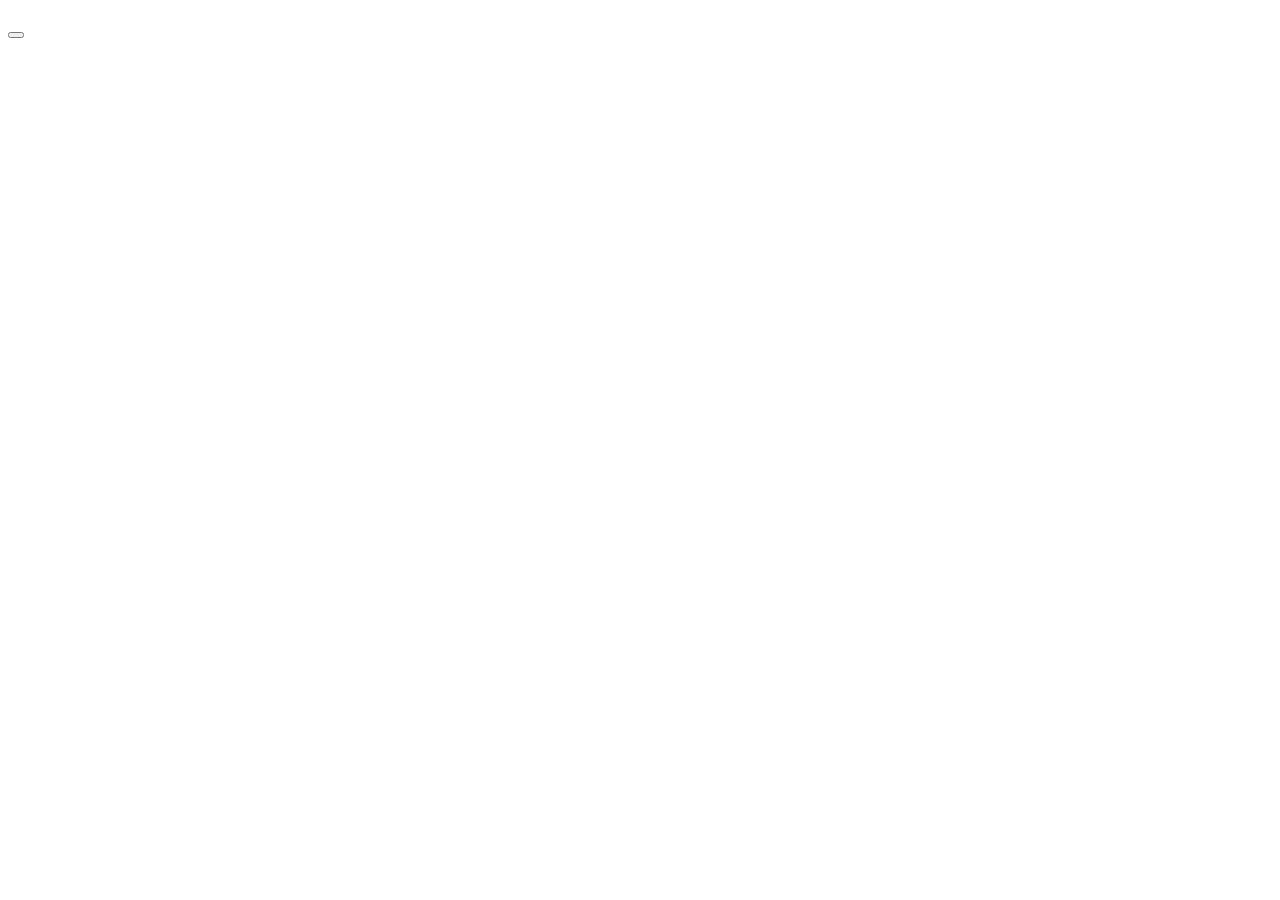
==== sindex.html @ 5cfb6dda "putting in new api for next page" ====
<!DOCTYPE html>
<html lang="en">
<head>
    <meta charset="UTF-8">
    <meta http-equiv="X-UA-Compatible" content="IE=edge">
    <meta name="viewport" content="width=device-width, initial-scale=1.0">
    <title>movie info</title>
</head>
<body>
    <div class="header">
    <h1></h1>
    <form class="search"></form>
    <button class="Btn"></button>
    </div>
    <div>
        <section class="card"></section>
    </div>
    <script src="assets/js/script.js"></script>
</body>
</html>
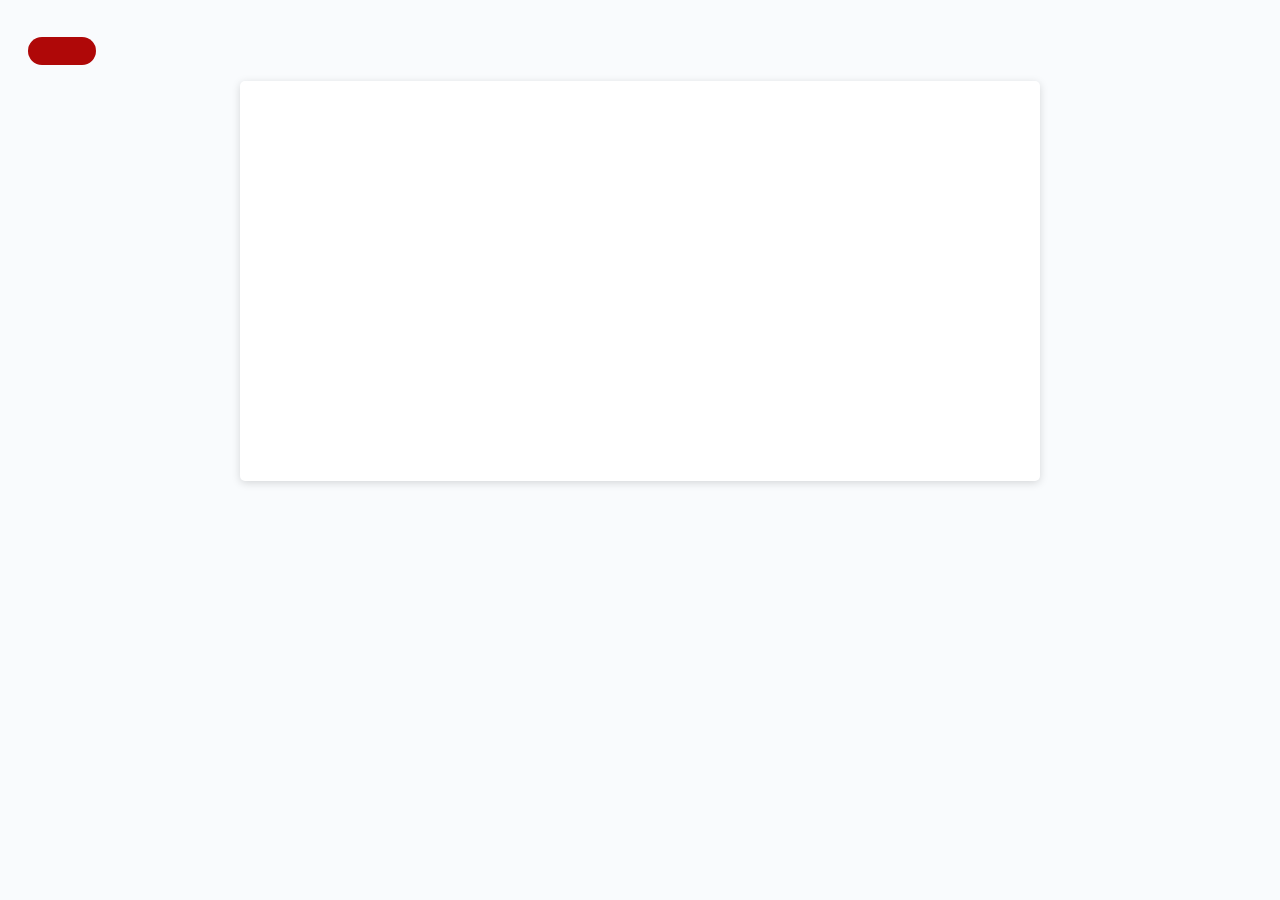
==== commit 8568b526: "Merge pull request #21 from derricn2/jakes-branch" ====
--- a/sindex.html
+++ b/sindex.html
@@ -5,6 +5,7 @@
     <meta http-equiv="X-UA-Compatible" content="IE=edge">
     <meta name="viewport" content="width=device-width, initial-scale=1.0">
     <title>movie info</title>
+    <link rel="stylesheet" href="./assets/css/sstyle.css"/>
 </head>
 <body>
     <div class="header">
--- a/assets/css/sstyle.css
+++ b/assets/css/sstyle.css
@@ -0,0 +1,30 @@
+body {
+    font-family: sans-serif;
+    background-color: #f9fbfd;
+  }
+  .card {
+    background-color: hsl(0, 0%, 100%);
+    border-radius: 5px;
+    border-width: 1px;
+    box-shadow: rgba(0, 0, 0, 0.15) 0px 2px 8px 0px;
+    color: hsl(206, 17%, 28%);
+    font-size: 18px;
+    margin: 0 auto;
+    max-width: 800px;
+    padding: 200px 0px;
+  }
+  .Btn{
+    border: none;
+  background-color: hsl(360, 91%, 36%);
+  border-radius: 25px;
+  box-shadow: rgba(0, 0, 0, 0.1) 0px 1px 6px 0px rgba(0, 0, 0, 0.2) 0px 1px 1px
+    0px;
+  color: hsl(0, 0%, 100%);
+  display: inline-block;
+  font-size: 22px;
+  line-height: 22px;
+  margin: 16px 16px 16px 20px;
+  padding: 14px 34px;
+  text-align: center;
+  cursor: pointer;
+  }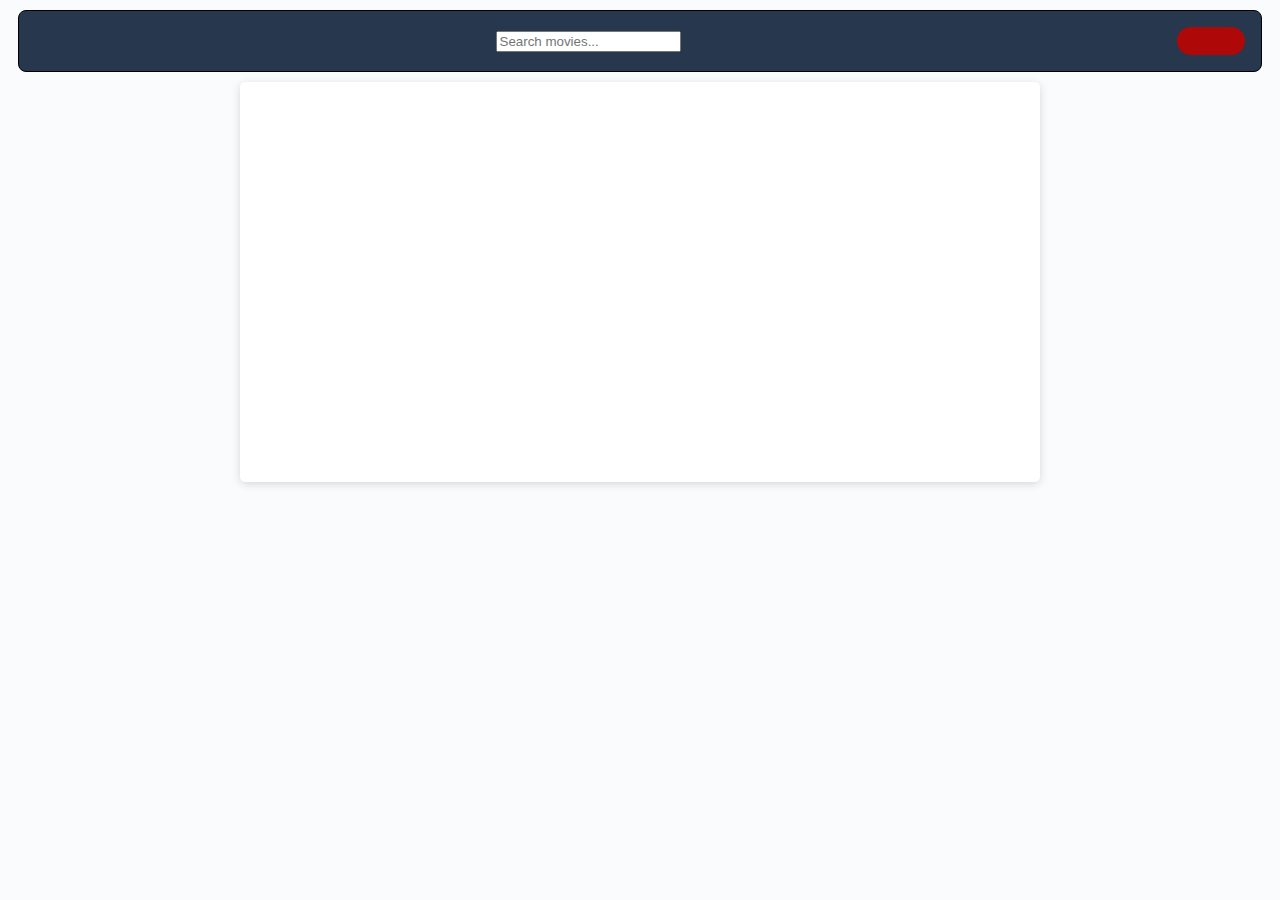
==== commit b8def4be: "put in form and info for next page" ====
--- a/sindex.html
+++ b/sindex.html
@@ -10,7 +10,9 @@
 <body>
     <div class="header">
     <h1></h1>
-    <form class="search"></form>
+    <form class="search-form mr-4" action="#" method="get">
+        <input type="text" id="search-bar" placeholder="Search movies..." name="search" class="p-2">
+        </form>
     <button class="Btn"></button>
     </div>
     <div>
--- a/assets/css/sstyle.css
+++ b/assets/css/sstyle.css
@@ -27,4 +27,15 @@
   padding: 14px 34px;
   text-align: center;
   cursor: pointer;
-  }+  }
+  .header {
+    display: flex;
+    align-items: center;
+    justify-content: space-between;
+    background-color: #27374D;  
+    color: #9DB2BF;
+    border: 1px solid black;
+    border-radius: 8px;
+    margin: 10px;
+}
+
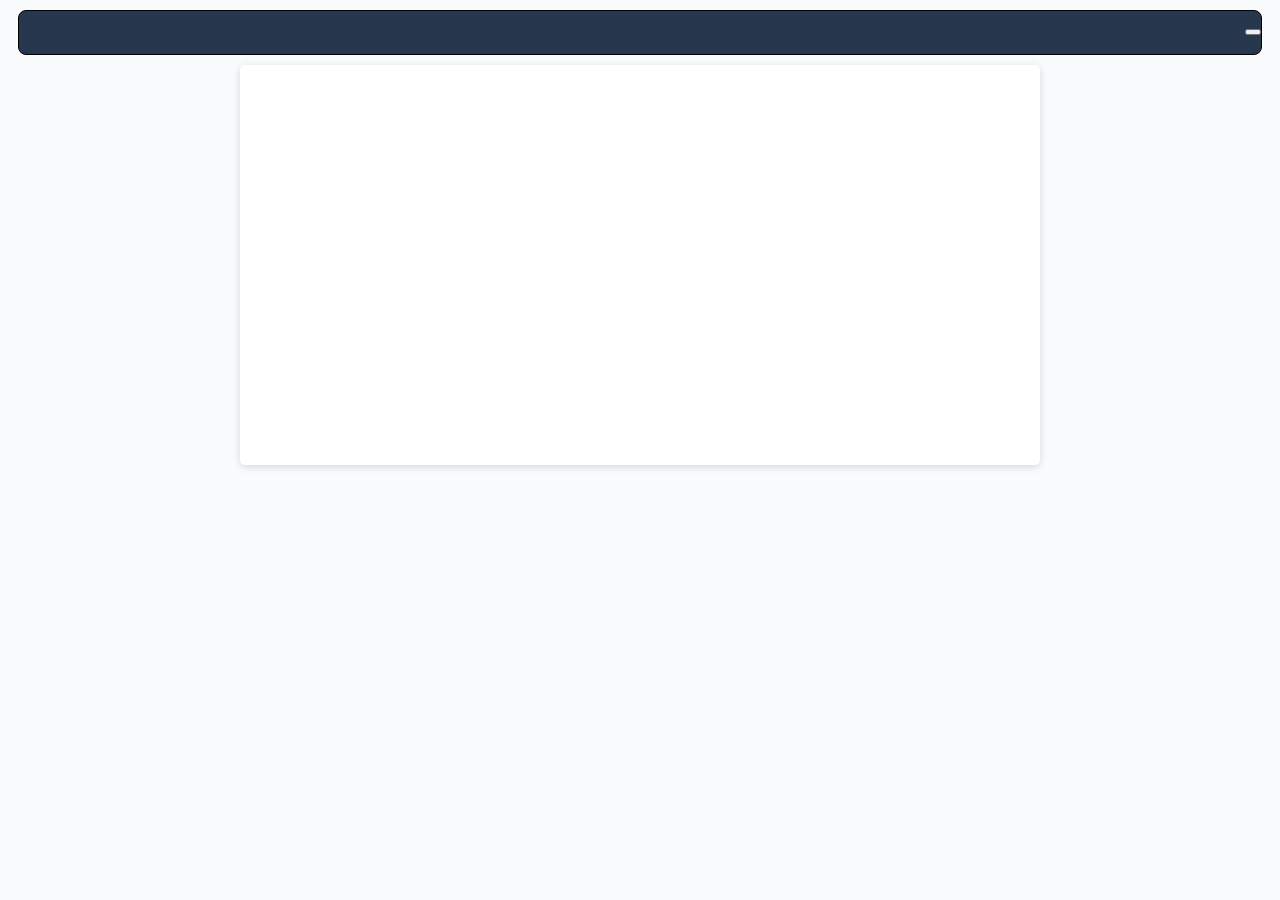
==== commit 0ef0aea1: "Removed second search button" ====
--- a/sindex.html
+++ b/sindex.html
@@ -11,7 +11,6 @@
     <div class="header">
     <h1></h1>
     <form class="search-form mr-4" action="#" method="get">
-        <input type="text" id="search-bar" placeholder="Search movies..." name="search" class="p-2">
         </form>
     <button class="Btn"></button>
     </div>
--- a/assets/css/sstyle.css
+++ b/assets/css/sstyle.css
@@ -13,9 +13,8 @@
     max-width: 800px;
     padding: 200px 0px;
   }
-  .Btn{
+  .search-bar{
     border: none;
-  background-color: hsl(360, 91%, 36%);
   border-radius: 25px;
   box-shadow: rgba(0, 0, 0, 0.1) 0px 1px 6px 0px rgba(0, 0, 0, 0.2) 0px 1px 1px
     0px;
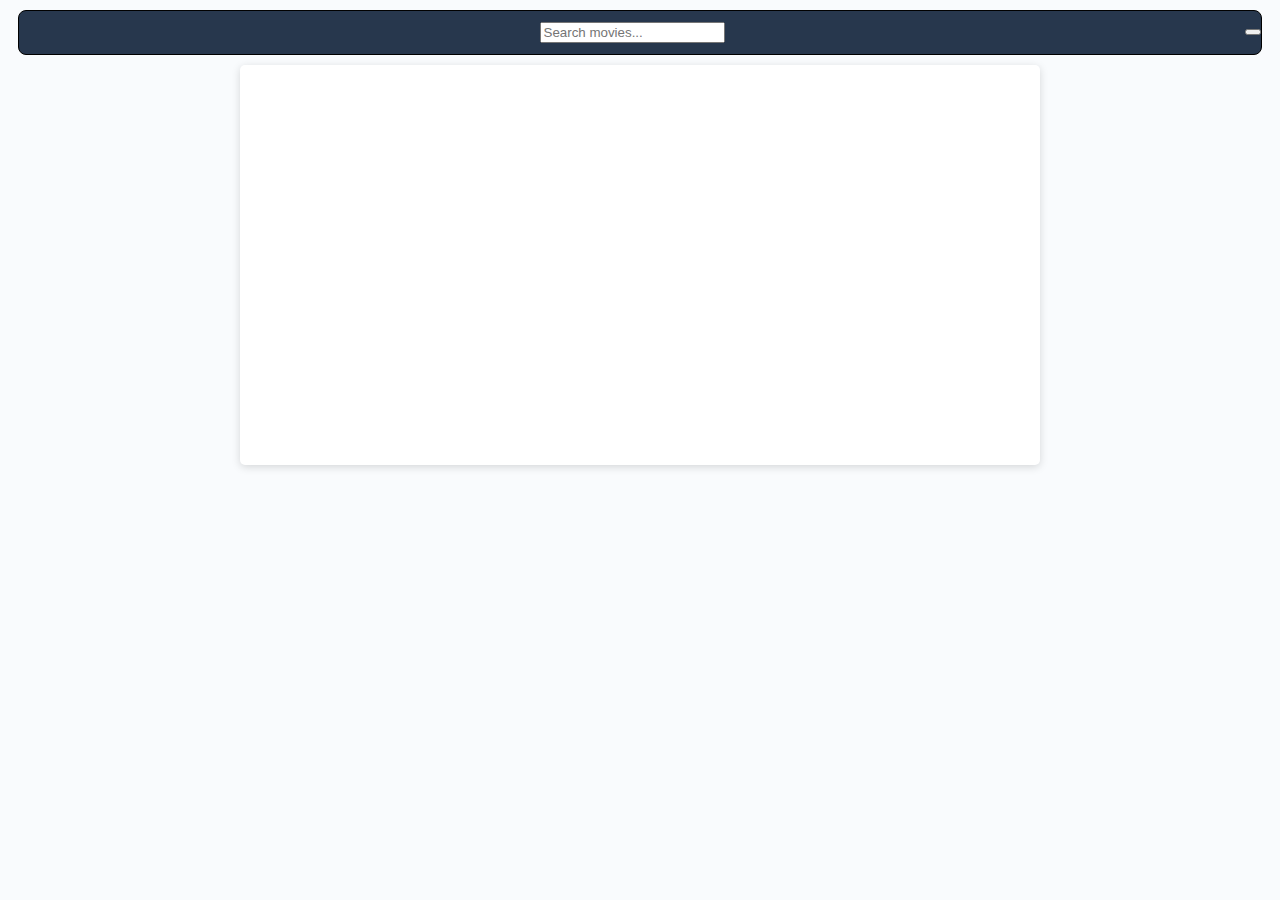
==== commit 01a678d2: "Merge pull request #30 from derricn2/jakes-branch" ====
--- a/sindex.html
+++ b/sindex.html
@@ -11,11 +11,12 @@
     <div class="header">
     <h1></h1>
     <form class="search-form mr-4" action="#" method="get">
+        <input type="text" id="search-bar" placeholder="Search movies..." name="search" class="p-2">
         </form>
     <button class="Btn"></button>
     </div>
     <div>
-        <section class="card"></section>
+        <section class="card movie-list"></section>
     </div>
     <script src="assets/js/script.js"></script>
 </body>
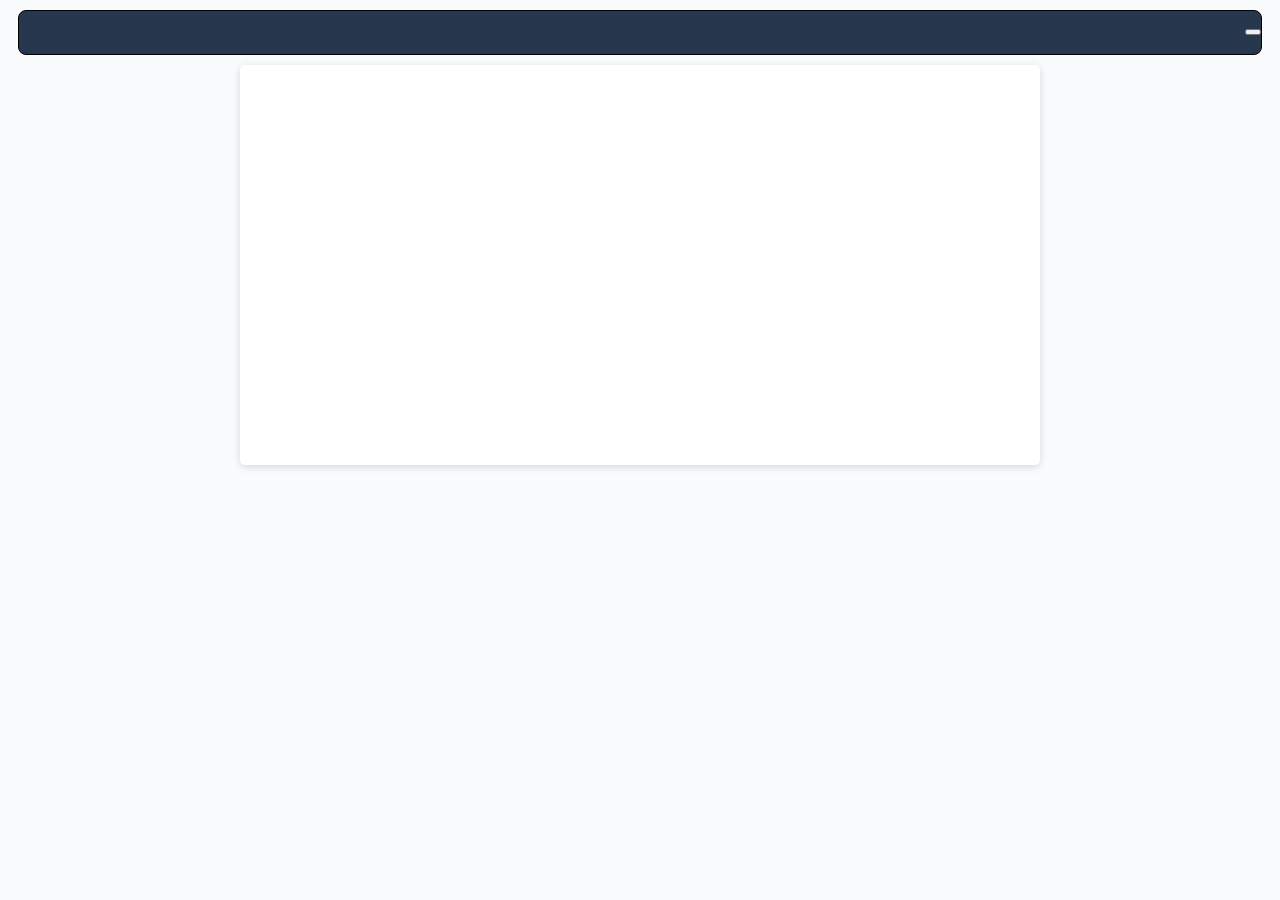
==== commit 3e06e4f4: "Merge 0ef0aea13376bf77792903ca5d32788ac4d83ece into 01a678d2b52fd7050a982c0e6781ccdd37983f9d" ====
--- a/sindex.html
+++ b/sindex.html
@@ -11,7 +11,6 @@
     <div class="header">
     <h1></h1>
     <form class="search-form mr-4" action="#" method="get">
-        <input type="text" id="search-bar" placeholder="Search movies..." name="search" class="p-2">
         </form>
     <button class="Btn"></button>
     </div>
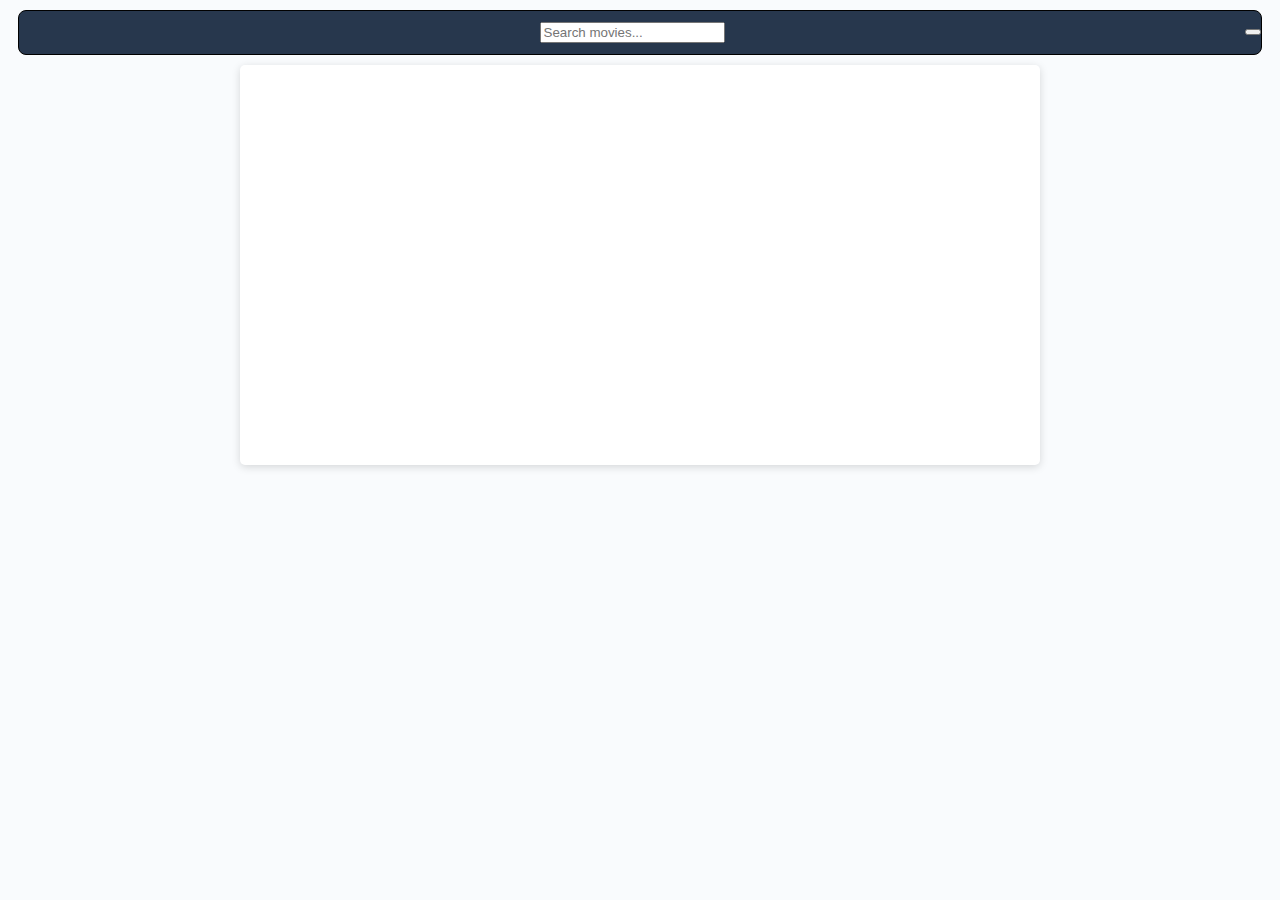
==== commit 2a4c633f: "Revert " request for api"" ====
--- a/sindex.html
+++ b/sindex.html
@@ -11,11 +11,12 @@
     <div class="header">
     <h1></h1>
     <form class="search-form mr-4" action="#" method="get">
+        <input type="text" id="search-bar" placeholder="Search movies..." name="search" class="p-2">
         </form>
     <button class="Btn"></button>
     </div>
     <div>
-        <section class="card movie-list"></section>
+        <section class="card"></section>
     </div>
     <script src="assets/js/script.js"></script>
 </body>
